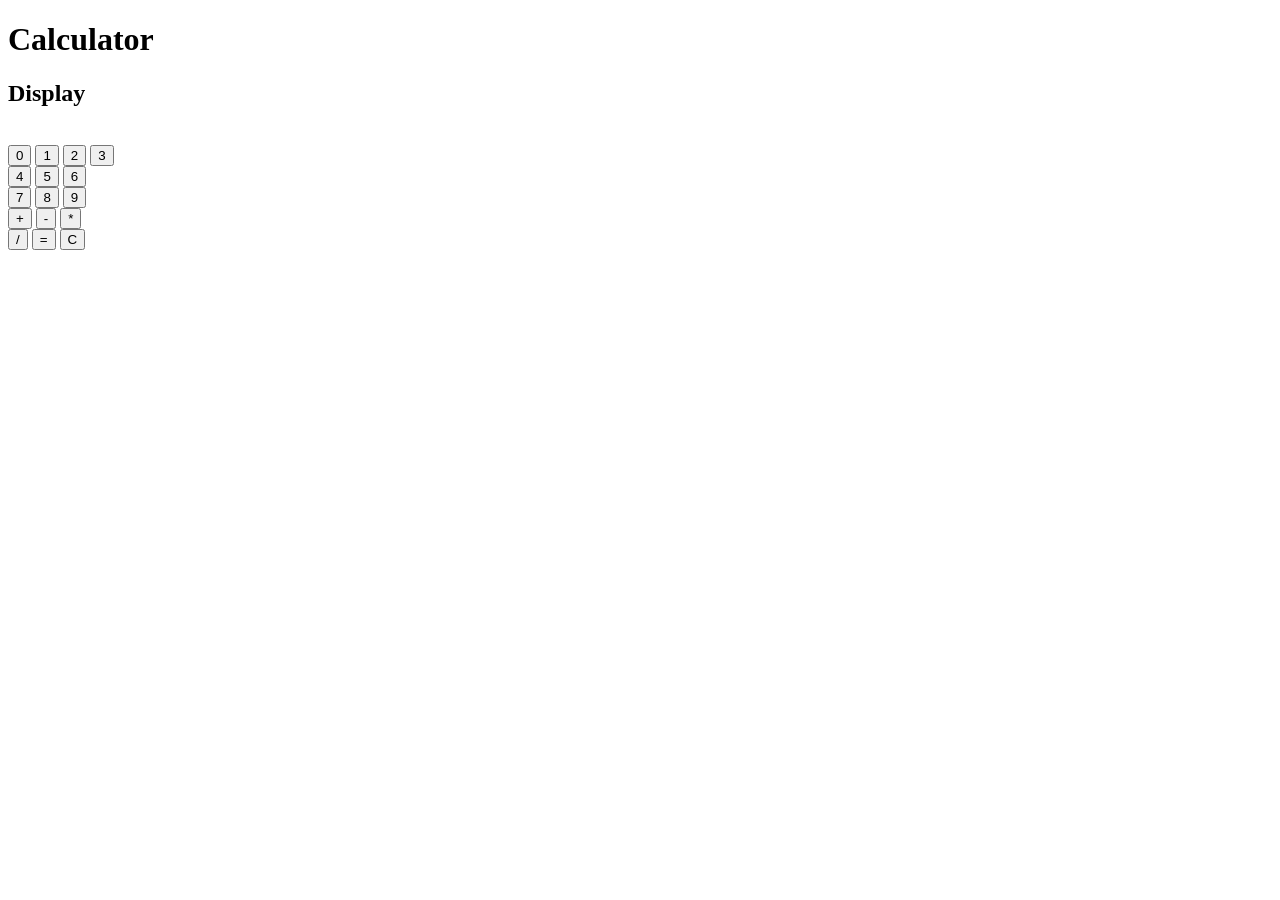
==== Calculator/Calculator/index.html @ aeee8e81 "Add files via upload" ====
<!DOCTYPE html>
<html lang="en">
<head>
    <meta charset="UTF-8">
    <meta http-equiv="X-UA-Compatible" content="IE=edge">
    <meta name="viewport" content="width=device-width, initial-scale=1.0">
    <title>Calculator</title>
    <link rel="stylesheet" href="style.css">
</head>
<body>
    <h1>Calculator</h1>

    <section>
        <h2 class="display">Display</h2>
        <br>
        <button class="num-button">0</button>
        <button class="num-button">1</button>
        <button class="num-button">2</button>
        <button class="num-button">3</button>
        <br>
        <button class="num-button">4</button>
        <button class="num-button">5</button>
        <button class="num-button">6</button>
        <br>
        <button class="num-button">7</button>
        <button class="num-button">8</button>
        <button class="num-button">9</button>
        <br>
        <button class="operator-button">+</button>
        <button class="operator-button">-</button>
        <button class="operator-button">*</button>
        <br>
        <button class="operator-button">/</button>
        <button class="equalsButton">=</button>
        <button class="clear">C</button>
    </section>
    <script src="script.js"></script>
</body>
</html>
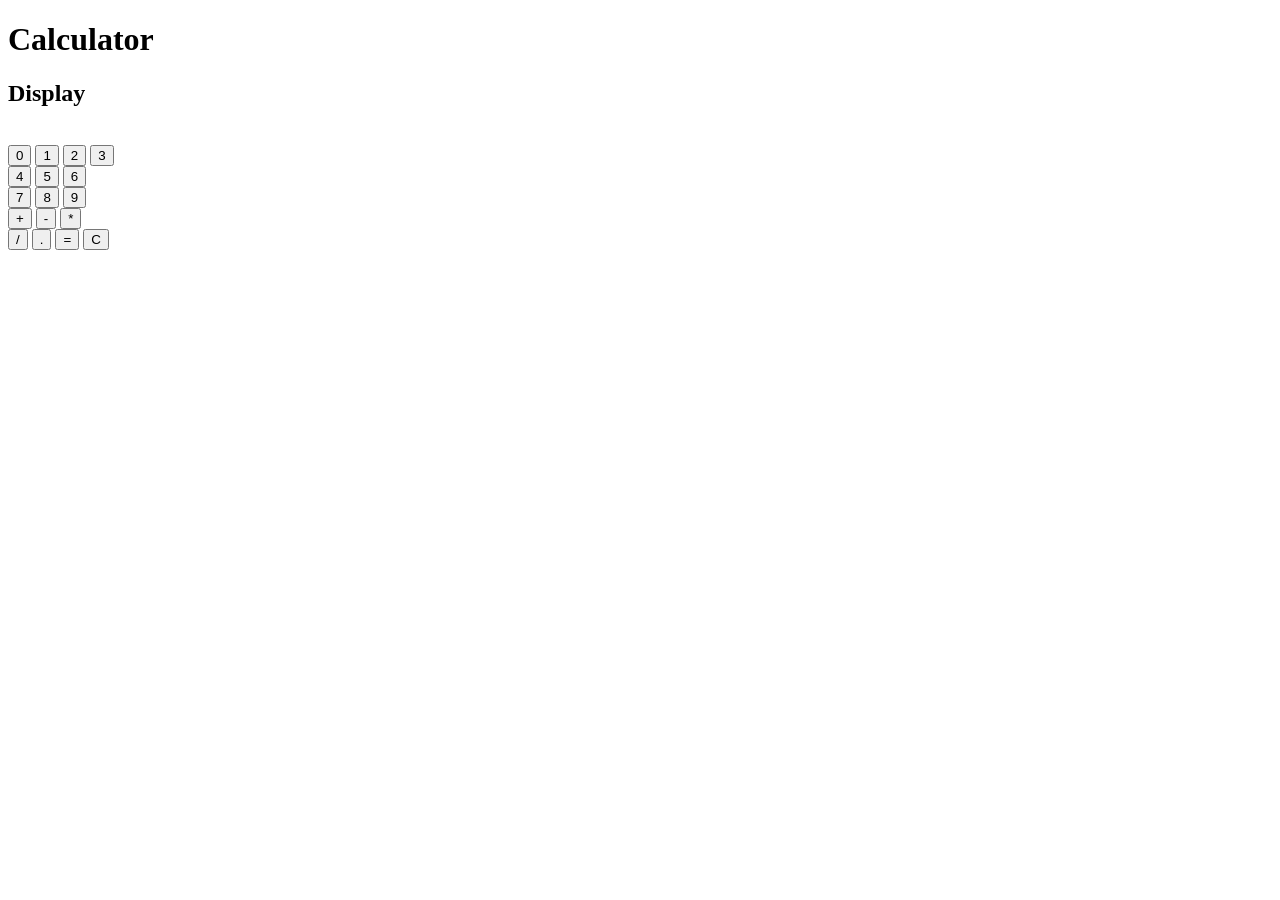
==== commit 4bd9804e: "Add files via upload" ====
--- a/Calculator/Calculator/index.html
+++ b/Calculator/Calculator/index.html
@@ -31,6 +31,7 @@
         <button class="operator-button">*</button>
         <br>
         <button class="operator-button">/</button>
+        <button class="dot-button">.</button>
         <button class="equalsButton">=</button>
         <button class="clear">C</button>
     </section>
